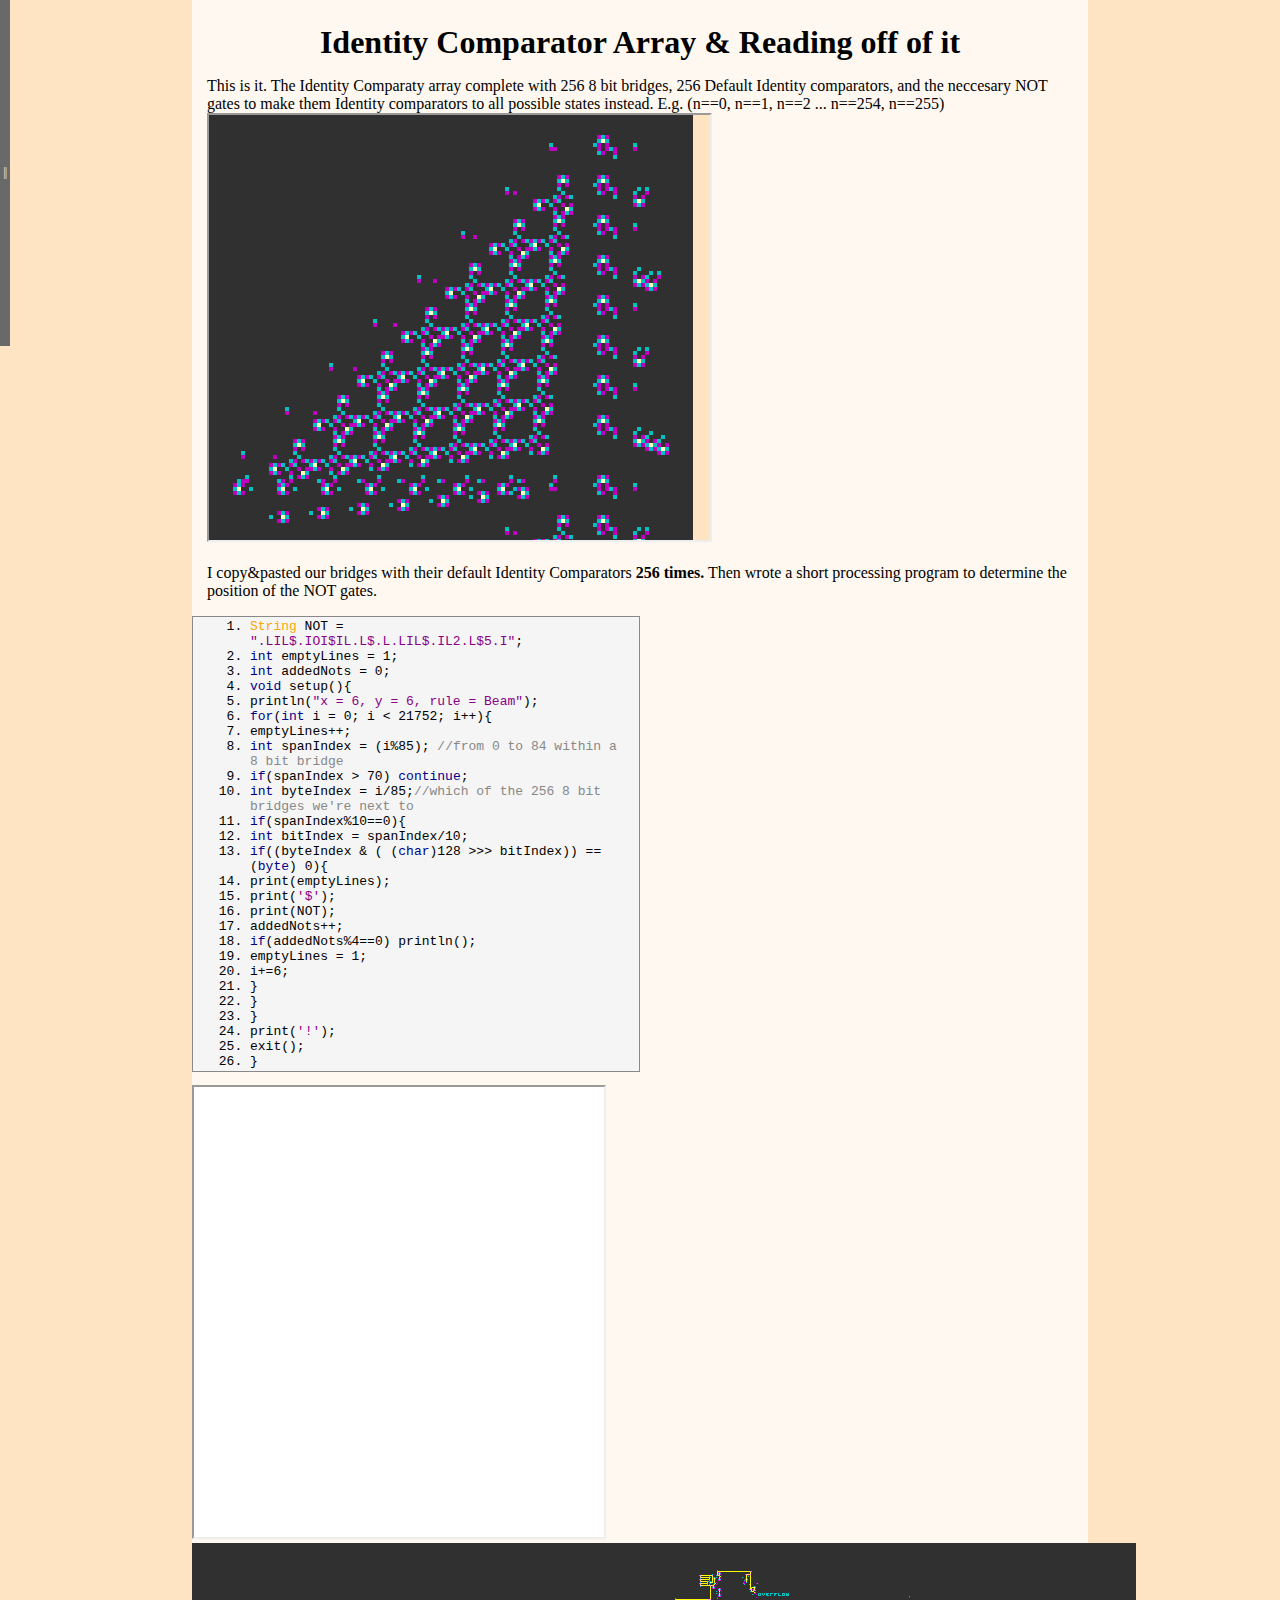
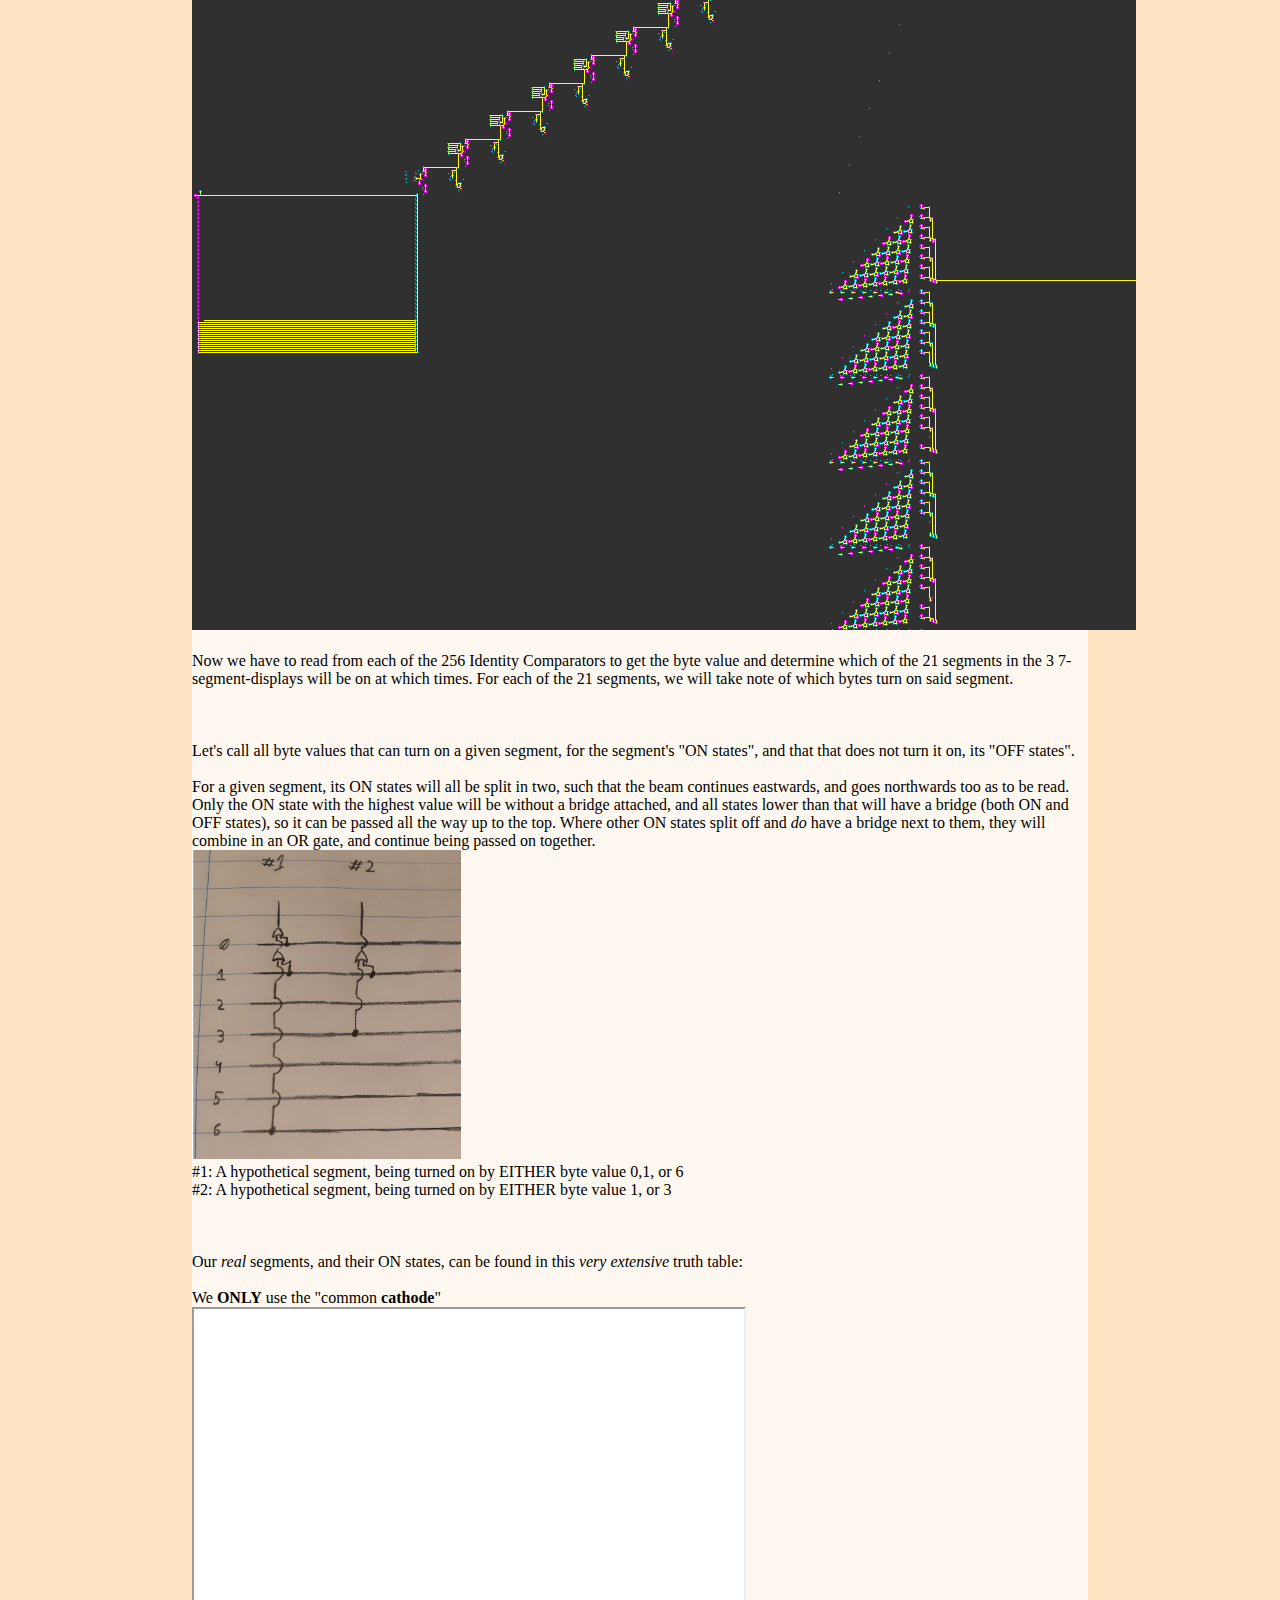
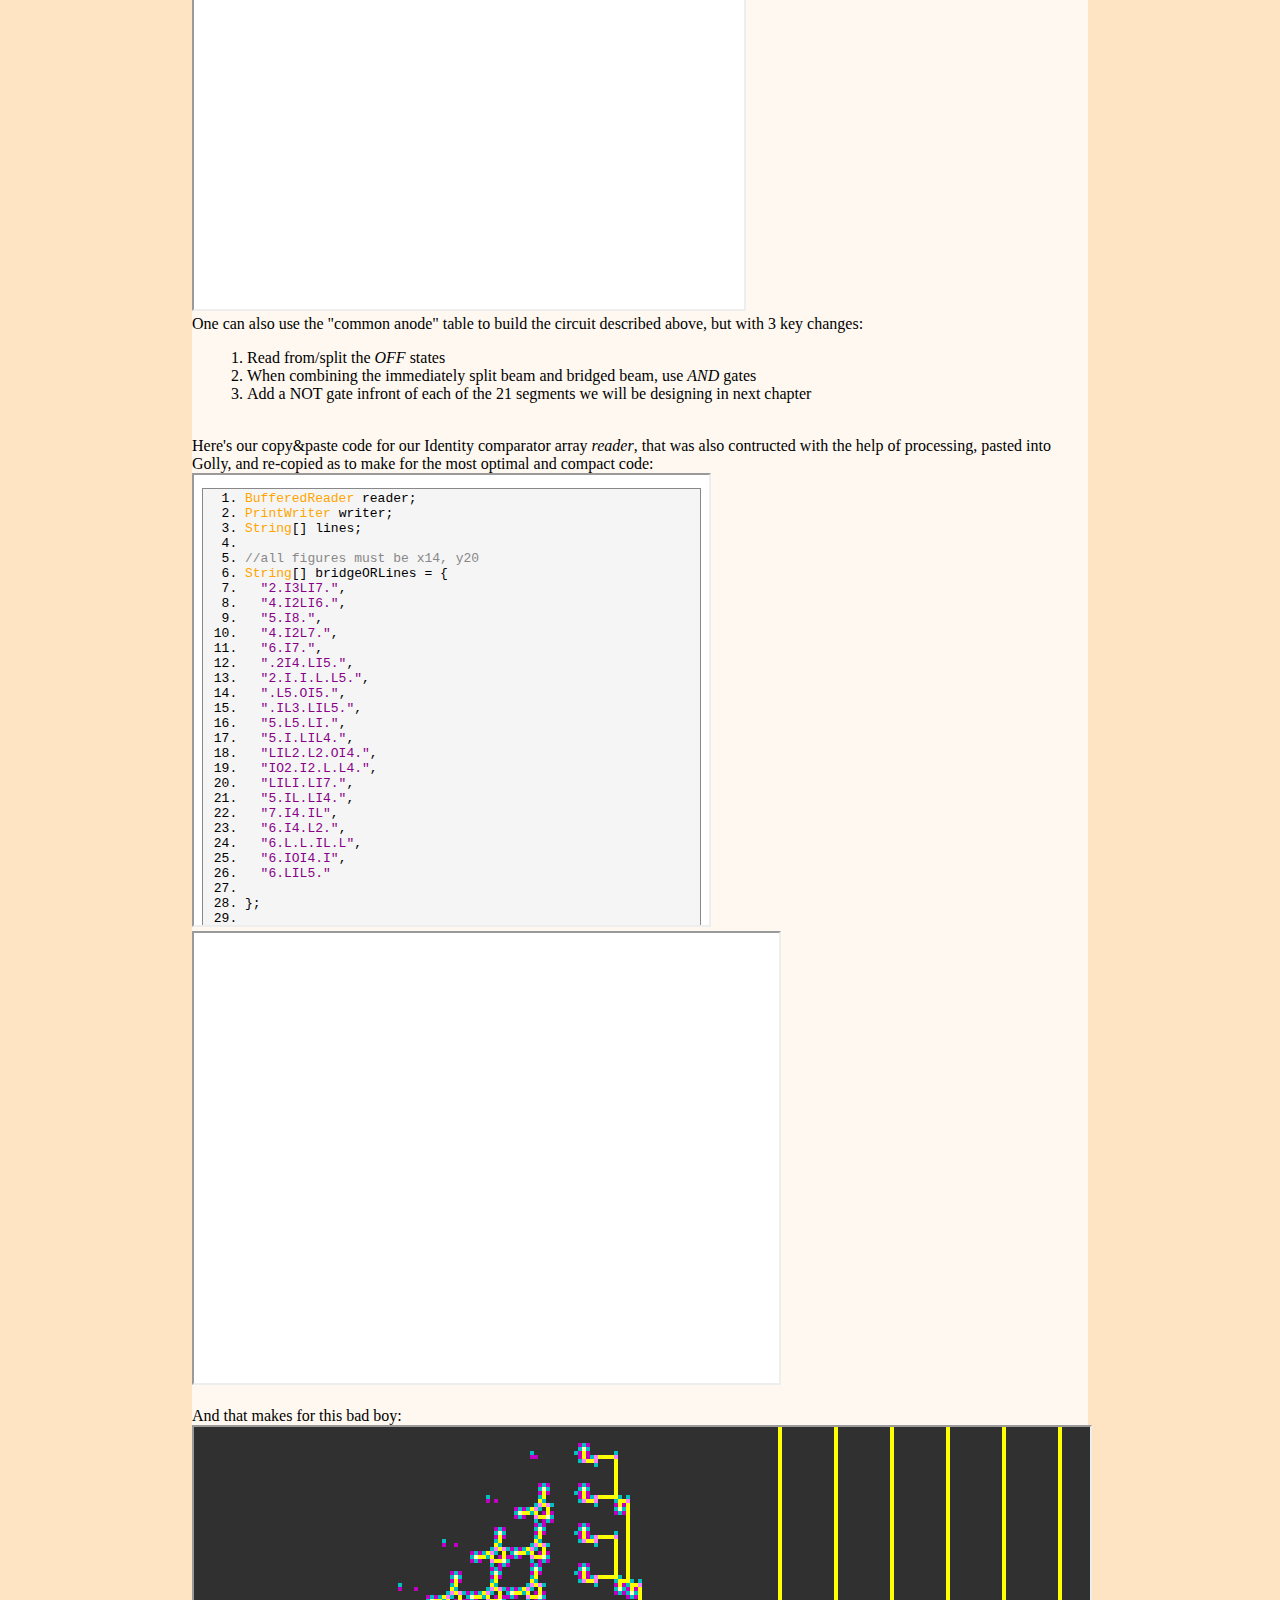
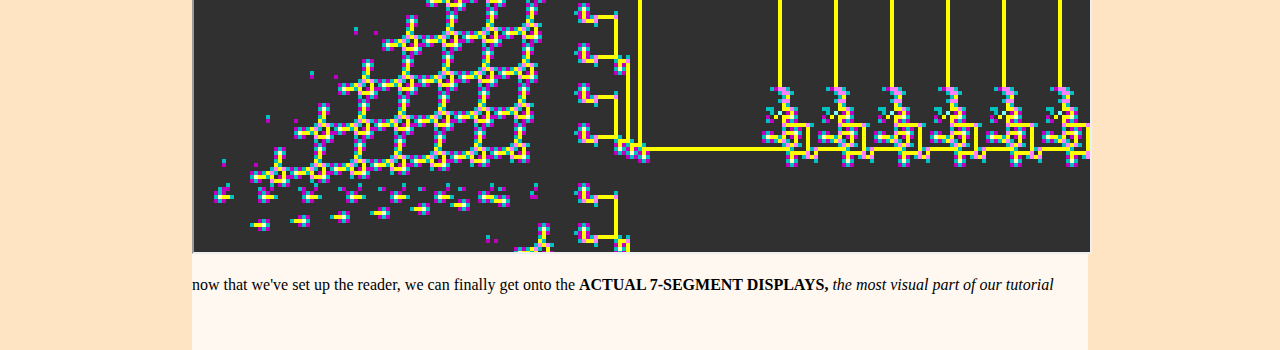
==== BEAMtutorials/IdentityComparatorArray.html @ feb670e9 "the original as written back in early 2020" ====
<!DOCTYPE html>
<html>
    <head>
        <link rel="stylesheet" type="text/css" href="style.css">
        <link rel="stylesheet" type="text/css" href="source/documents/google-code-prettify/prettify.css">
        <script type="text/javascript" src="source/documents/google-code-prettify/prettify.js?skin=sunburst"></script>
    </head>
    <body onload="PR.prettyPrint()">
        <div class="menu">
            <div class="menulist">
                <a href="index">Introduction</a>
                <a href="MeetTheStateGroups"> Meet the state groups! </a>
                <a href="Gates"> Gates </a>
                <a href="TimingBasedCircuitry">Timing Based Circuitry</a>    
                <a href="ByteIdentityComparator"> Byte Identity Comparator</a>
                <a href="IdentityComparatorArray" class="selected">Identity Comparator Array</a>
                <a href="TheSevenSegmentDisplay"> The 7 segment display</a>
            </div>
            <div>
                <div><p>&#8214;</p></div>
            </div>
        </div>
        <div>
            <h1>Identity Comparator Array & Reading off of it</h1>
            <p>
                This is it. The Identity Comparaty array complete with 256 8 bit bridges, 256 Default Identity comparators, 
                and the neccesary NOT gates to make them Identity comparators to all possible states instead. 
                E.g. (n==0, n==1, n==2 ... n==254, n==255)<br>
                <iframe src="source/documents/IdentityComparatorArrayImage.htm" width="501" height="425"></iframe><br><br>
                I copy&pasted our bridges with their default Identity Comparators <b>256 times.</b> 
                Then wrote a short processing program to determine the position of the NOT gates.<br>
                <div style="width: 50%;">
                    <pre class="prettyprint lang-java linenums" style="white-space:pre-line;">String NOT = ".LIL$.IOI$IL.L$.L.LIL$.IL2.L$5.I";
int emptyLines = 1;
int addedNots = 0;
void setup(){
  println("x = 6, y = 6, rule = Beam");
  for(int i = 0; i < 21752; i++){
    emptyLines++;
    int spanIndex = (i%85); //from 0 to 84 within a 8 bit bridge 
    if(spanIndex > 70) continue;
    int byteIndex = i/85;//which of the 256 8 bit bridges we're next to
    if(spanIndex%10==0){
      int bitIndex = spanIndex/10;
      if((byteIndex & ( (char)128 >>> bitIndex)) <wbr>== (byte) 0){
        print(emptyLines);
        print('$');
        print(NOT);
        addedNots++;
        if(addedNots%4==0) println();
        emptyLines = 1;
        i+=6;
      }
    }
  }
   print('!');
   exit();
}</pre>
                </div>
                
                    <iframe src="source/documents/NOTgateArray" width="410" height="450" style="background-color: white;"></iframe><br>
                <img src="source/IdentityComparatorArraySnippet.gif" alt="Snippet of the Identity Comparator Array's first 5 Identity Comparators in the works"><br><br>
                Now we have to read from each of the 256 Identity Comparators to get the byte value and determine 
                which of the 21 segments in the 3 7-segment-displays will be on at which times. 
                For each of the 21 segments, we will take note of which bytes turn on said segment.<br><br><br><br>
                
                
                Let's call all byte values that can turn on a given segment, for the segment's "ON states",
                and that that does not turn it on, its "OFF states".<br><br>
                For a given segment, its ON states will all be split in two, such that the beam
                continues eastwards, and goes northwards too as to be read.<br> 
                Only the ON state with the highest value will be without a bridge attached, and all states lower
                than that will have a bridge (both ON and OFF states), so it can be passed all the way up to the 
                top. Where other ON states split off and <i>do</i> have a bridge next to them, they will combine
                in an OR gate, and continue being passed on together.<br>
                <img src="source/readFromIdentityComparatorArray.jpg" width="30%" alt="Drawn example of how to read from the identity comparator array"><br>
                #1: A hypothetical segment, being turned on by EITHER byte value 0,1, or 6<br>
                #2: A hypothetical segment, being turned on by EITHER byte value 1, or 3 <br><br><br><br>

                Our <i>real</i> segments, and their ON states, can be found in this <i>very extensive</i> truth table:<br><br>
                We <b>ONLY</b> use the "common <b>cathode</b>"<br>

                <iframe src="source/documents/Construction_of_8bit_7segement_decimal_display" width="550" height="600" style="background-color: white;"></iframe><br>
                One can also use the "common anode" table to build the circuit described above, but with 3 key changes: <br>
                <ol>
                    <li>Read from/split the <i>OFF</i> states</li>
                    <li>When combining the immediately split beam and bridged beam, use <i>AND</i> gates</li>
                    <li>Add a NOT gate infront of each of the 21 segments we will be designing in next chapter</li>
                </ol>
                <br>
                Here's our copy&paste code for our Identity comparator array <i>reader</i>, that was also contructed with the help of processing, 
                    pasted into Golly, and re-copied as to make for the most optimal and compact code: <br>
                <iframe src="source/documents/IdentityComparatorArrayReaderCode.html" width="515" height="450" style="background-color: white;"></iframe>
                <iframe src="source/documents/IdentityComparatorArrayReader" width="585" height="450" style="background-color: white;"></iframe><br><br>
                And that makes for this bad boy: <br>
                <iframe src="source/documents/IdentityComparatorArrayReaderImage.htm" width="100%" height="425"></iframe><br><br>

                now that we've set up the reader, we can finally get onto the <b>ACTUAL 7-SEGMENT DISPLAYS,</b> <i>the most visual part of our tutorial</i>
            </p>
            
        </div>        
    </body>
</html>
---- BEAMtutorials/style.css ----
h1{
    text-align: center;
    padding-top: 1.5rem;
    margin: 0 0 0 0;
    
}
h2{
    text-align: center
}

h3{
    font-size: 30px;
    margin-left: 15px;
}

p{
    margin-left: 15px;
    margin-right: 15px;
}

ol, ul{
    margin-left: 15px;
    margin-right: 15px;
}

.menu{
    display: flex;
    flex-direction: row;
    position: fixed;
    width: 230px;
    left: -220px;
}

.menu:hover{
    animation-name: open;
    animation-duration: 0.5s;
    animation-timing-function: ease;
    animation-fill-mode: forwards;
}

.menu:not(:hover){
    animation-name: close;
    animation-duration: 0.5s;
    animation-timing-function: ease;
}

@keyframes open{
    from{left: -220px;}
    to{left: 0px;}
}

@keyframes close{
    from{left: 0px;}
    to{left: -220px;}
}

.menu > *{
    background: dimgray;
    width: 10px;
}

.menu > * div{
    background: dimgray;
    text-align: center;
    height: 173px;
    margin: 173px 0px 0px 0px;
}

.menu > * p{
    margin: -0.5rem 0px 0px 0px;
    color: lightgray;
}

.menulist{
    display: flex;
    background-color: white;
    border: 5px solid coral;
    flex-direction: column;
    width: 220px;
}

.menulist > *{
    background-color: whitesmoke;
    margin: 5px 5px 5px 5px;
    height: 30px;
    text-align: center;
    padding-top: 0.5rem;
    text-decoration: none;
    color: black;
}

.menulist > *:hover{
    background-color: lightgrey;
}

.menulist > .selected{
    background-color: coral;
    color: whitesmoke;
}

.menulist > .selected:hover{
    background-color: darksalmon;
}

html{
    background-color: bisque;
}

body{
    background-color: rgba(255, 255, 255, 0.75);
    width: 70%;
    margin-top: 0;
    margin-bottom: 0;
    padding-bottom: 2.5rem;
    margin-left: 15%;
}

table{
    margin-left: 15px;
    margin-right: 15px;
}

table.ThreeByThree{
    border: 1px solid dimgray;
    width: 100px;
}

table.ThreeByThree td{
    border: 3px double darkgray;
    height: 25px;
    text-align: center;
}

table.Gates{
    border: 3px solid black;
    text-align: center;
    border-collapse: collapse;
}

table.Gates table{
    margin-left: 5%;
    margin-top: 5%;
    margin-bottom: 5%;
    text-align: center;
    border-collapse: collapse;
    width: 90%;
    
}

table.Gates th, td{
    border: 2px solid darkgray;
}

table.Gates th {
    font-weight: bold;
    border-bottom: 2px solid dimgray;
}

table.Gates th {
    font-weight: bold;
    border-bottom: 2px solid dimgray;
}

table.Gates table td:nth-child(2), table.Gates table th:nth-child(2){
    border-right: 2px solid dimgray;
}

footer > div > a{
    font-size: 16px;
    font-weight: bold;
    margin-left: 30px;
    margin-right: 30px;
}

footer > div.previous > a:nth-child(1){
    margin-left: 0;
}

footer > div.next > a:nth-child(1){
    margin-right: 0;
}

footer > div.next > a{
    float: right;
}

footer > div.previous > a{
    float: left;
}

.b{
    min-width: 2500px;
    margin-left: 0px;
}
.pixelated {
    image-rendering:optimizeSpeed;             /* Legal fallback */
    image-rendering:-moz-crisp-edges;          /* Firefox        */
    image-rendering:-o-crisp-edges;            /* Opera          */
    image-rendering:-webkit-optimize-contrast; /* Safari         */
    image-rendering:optimize-contrast;         /* CSS3 Proposed  */
    image-rendering:crisp-edges;               /* CSS4 Proposed  */
    image-rendering:pixelated;                 /* CSS4 Proposed  */
    -ms-interpolation-mode:nearest-neighbor;   /* IE8+           */
}
---- BEAMtutorials/source/documents/google-code-prettify/prettify.css ----
.pln{
    color:#000
}

@media screen{
    .str{
        color:#808
    }
    .kwd{
        color:#008
    }
    .com{
        color:#888
    }
    .typ{
        color:orange
    }
    .lit{
        color:#000
    }
    .clo,.opn,.pun{
        color:#000
    }
    .tag{
        color:#008
    }
    .atn{
        color:#606
    }
    .atv{
        color:#080
    }
    .dec,.var{
        color:#606
    }
    .fun{
        color:red
    }
}

pre.prettyprint{
    padding:2px;
    border:1px solid #888;
    background-color: whitesmoke;
}

ol.linenums{
    margin-top:0;
    margin-bottom:0
}

li.L0,li.L1,li.L2,li.L3,li.L5,li.L6,li.L7,li.L8{
    list-style-type: decimal;
}
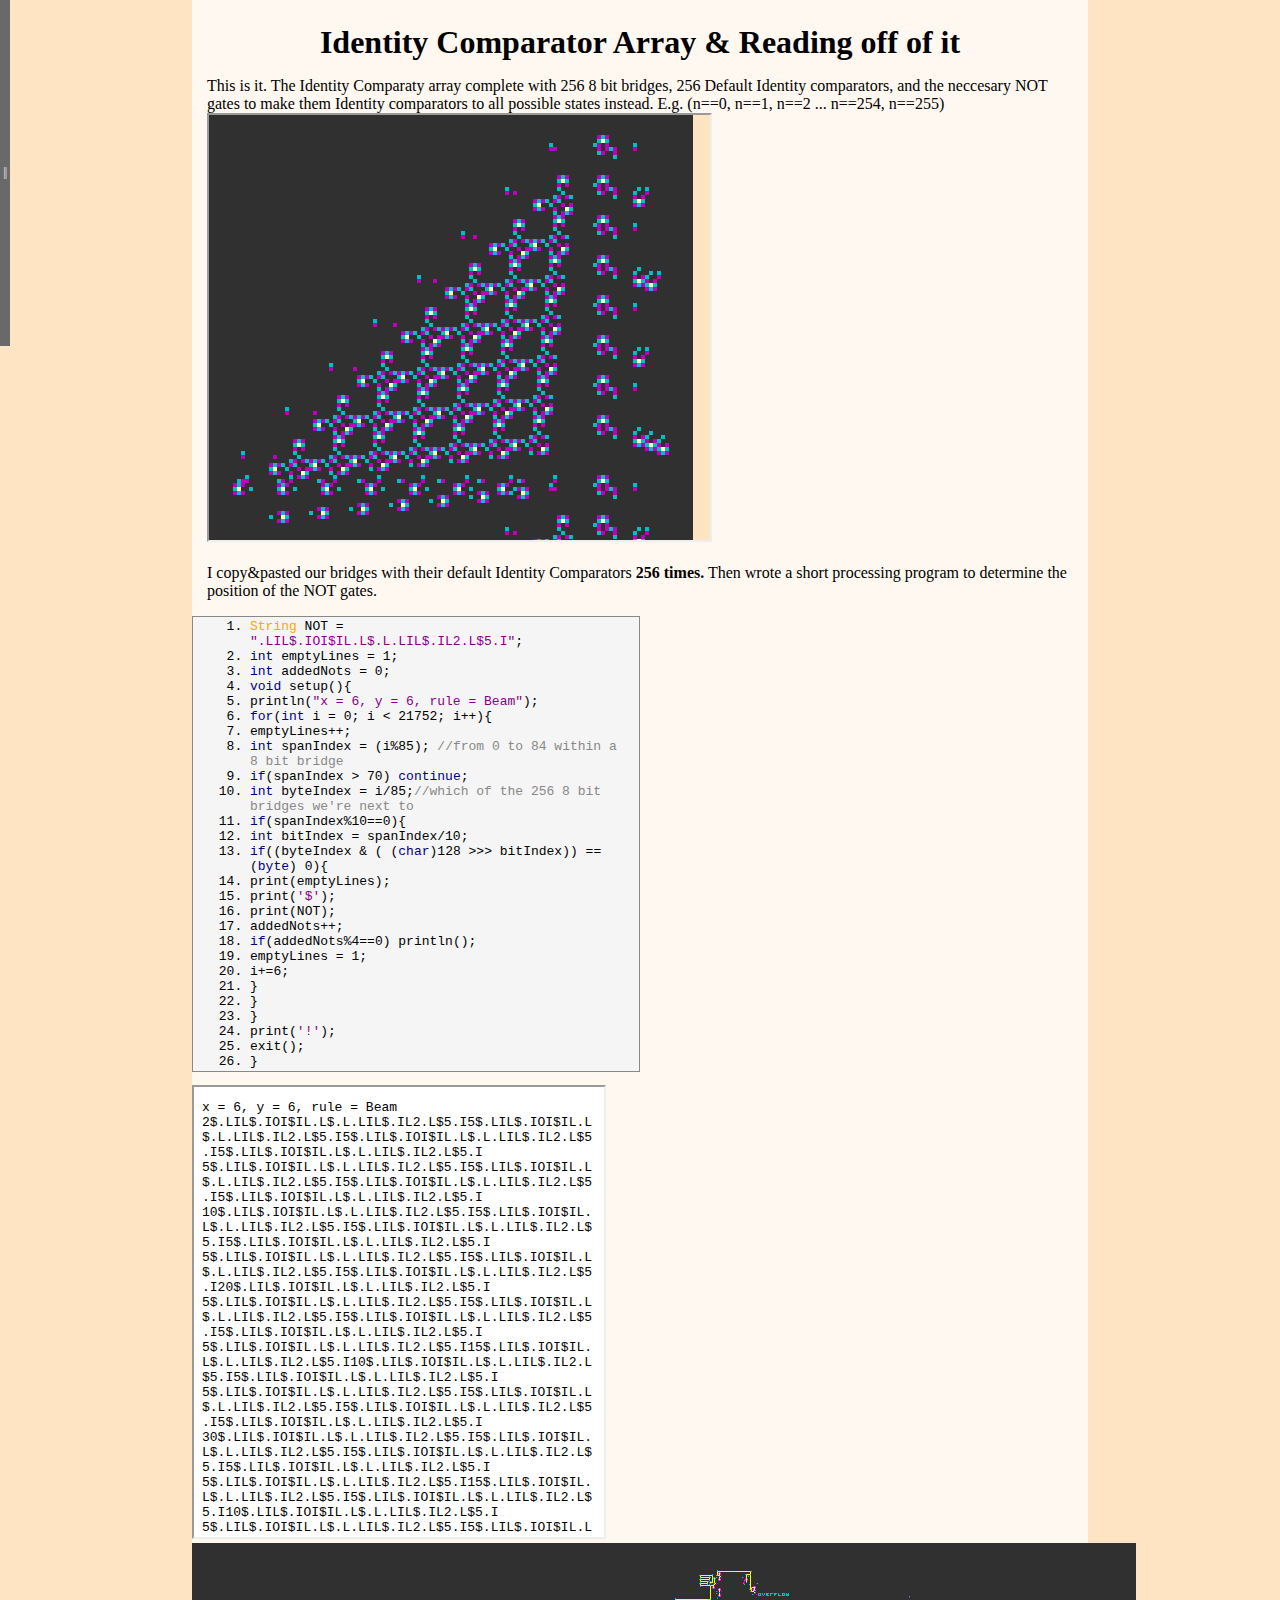
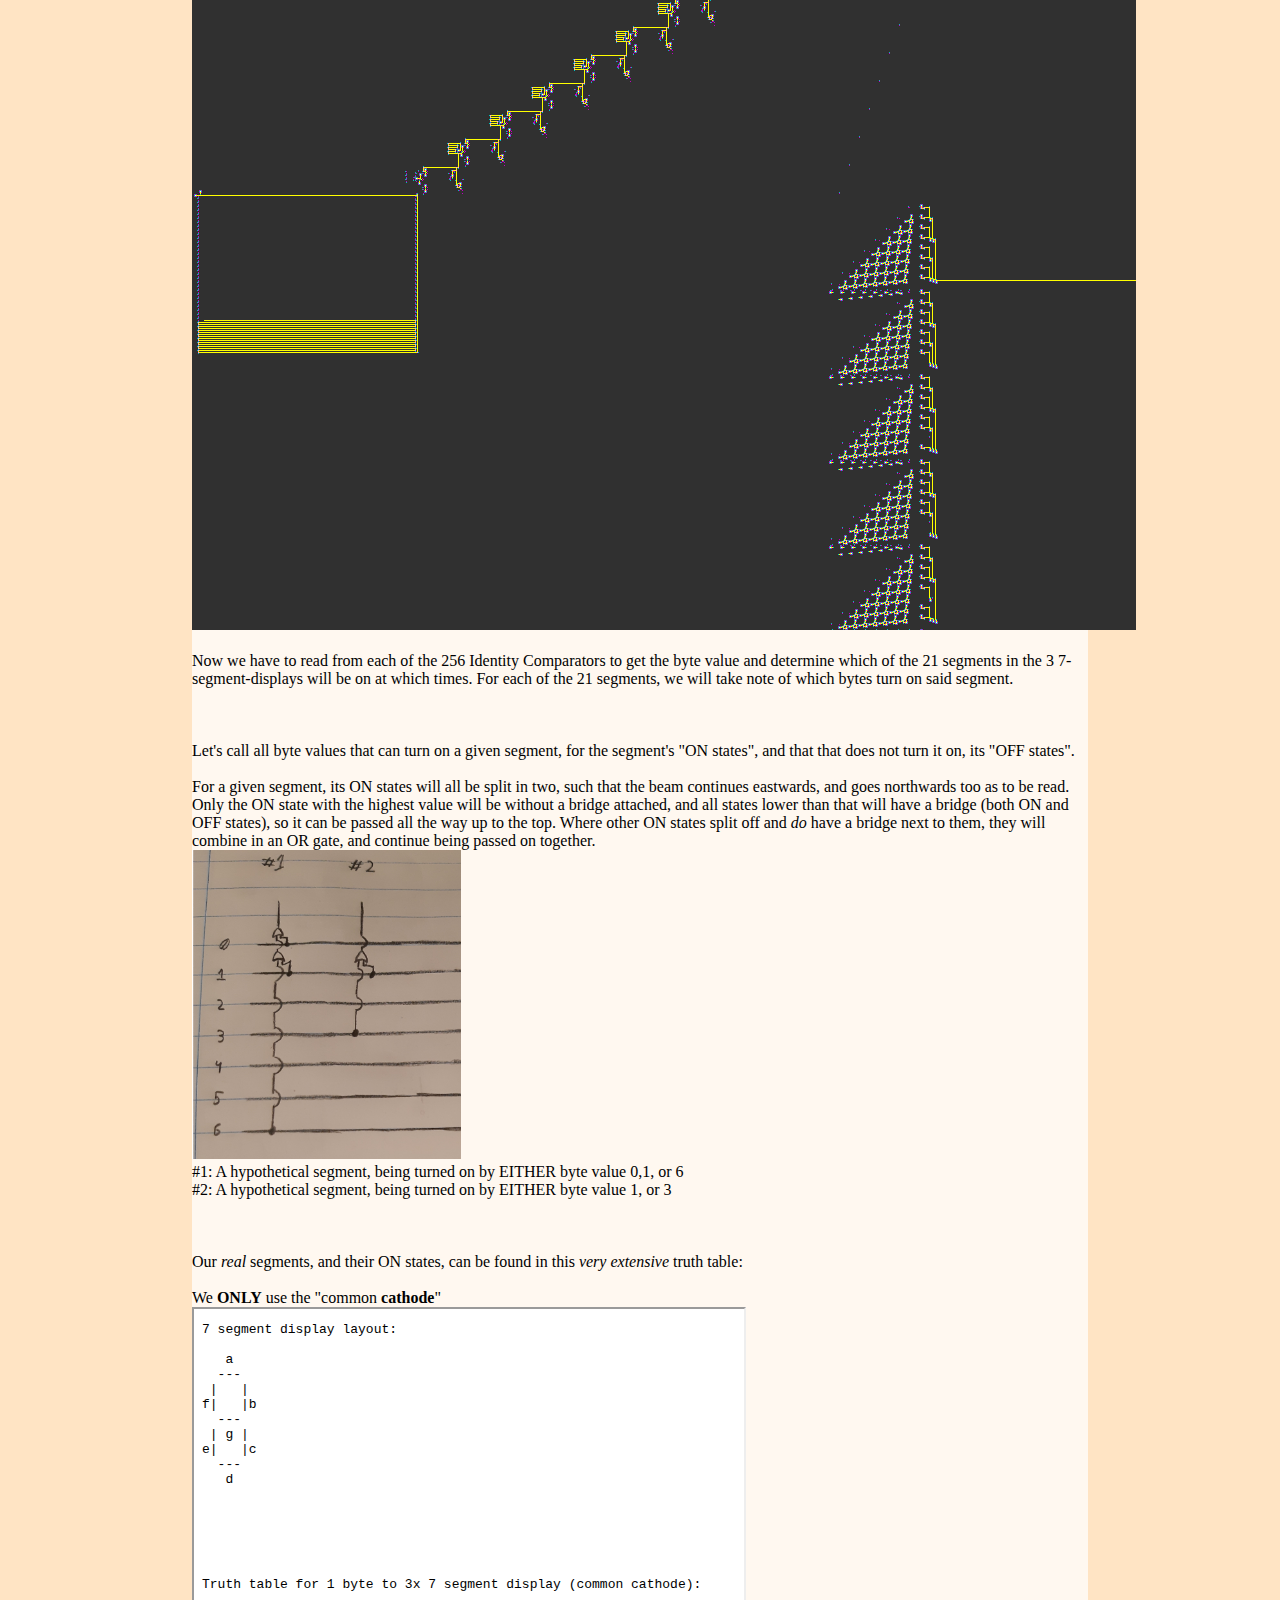
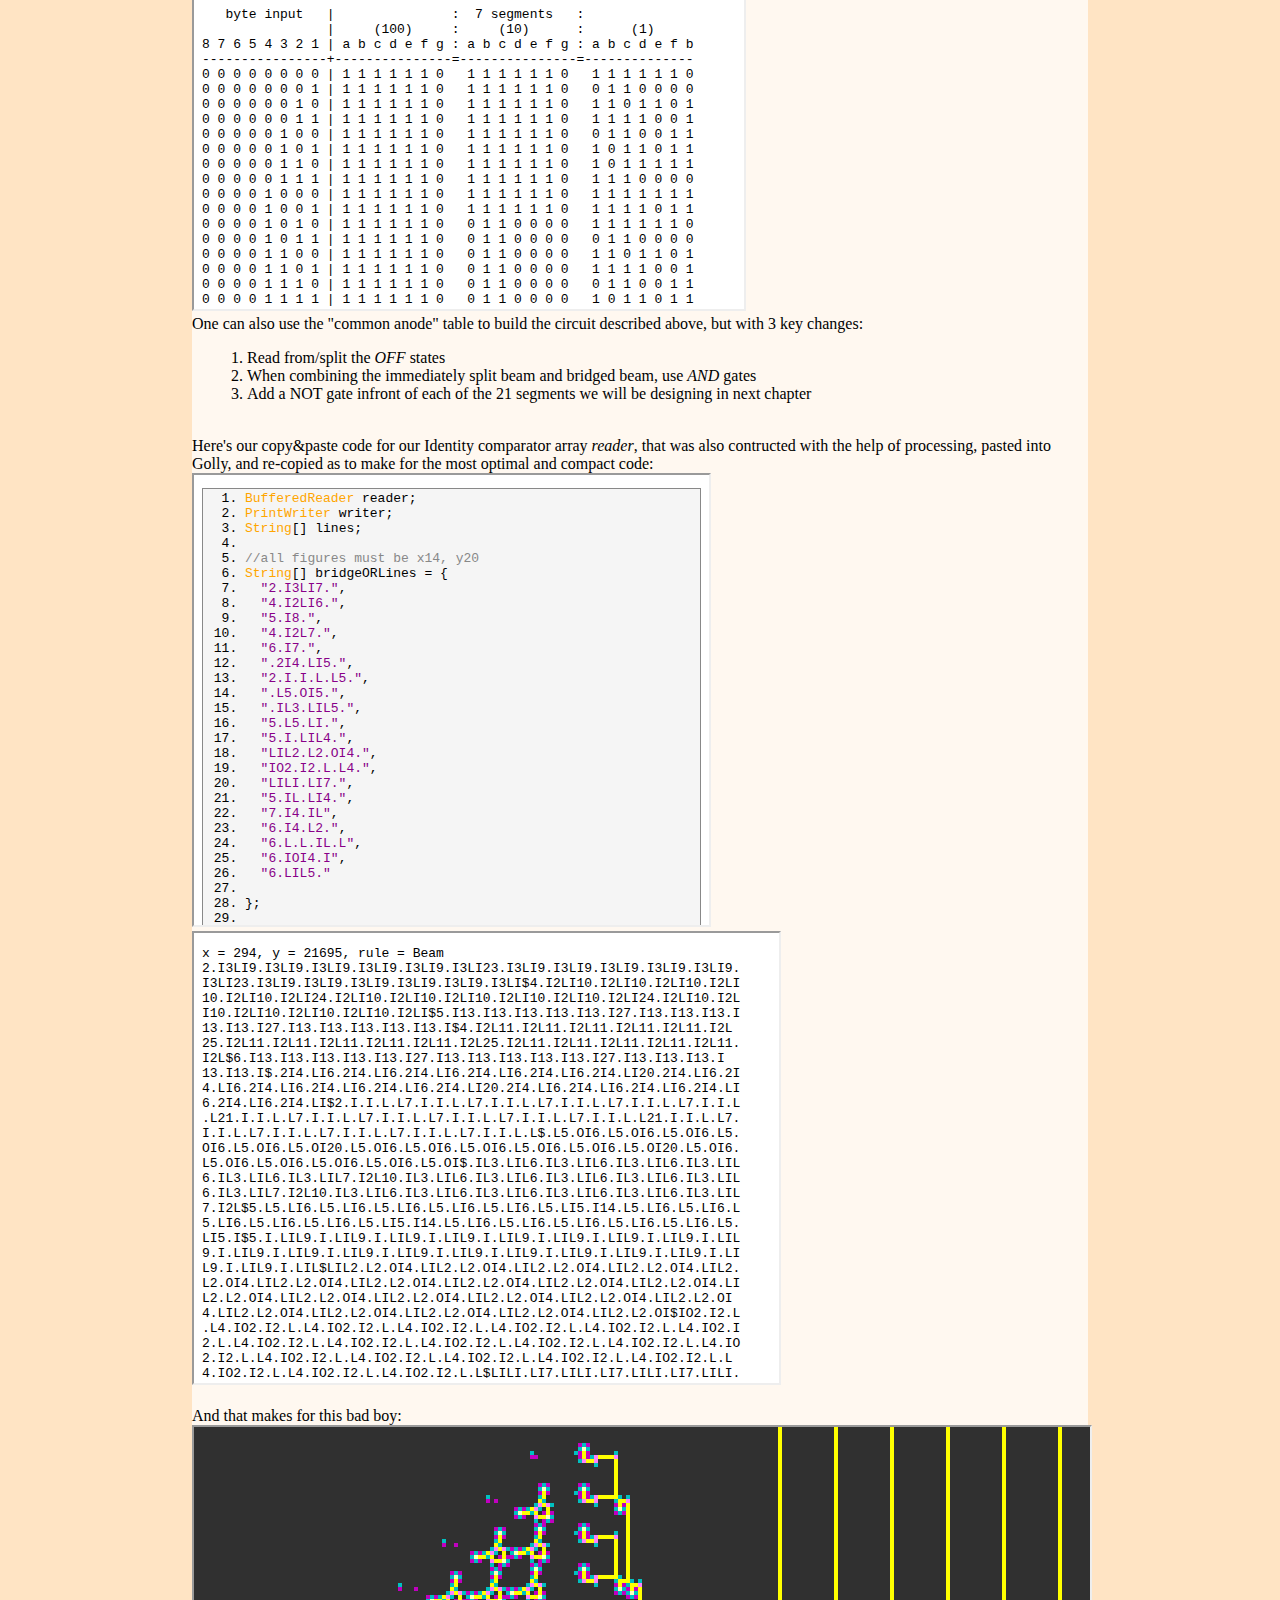
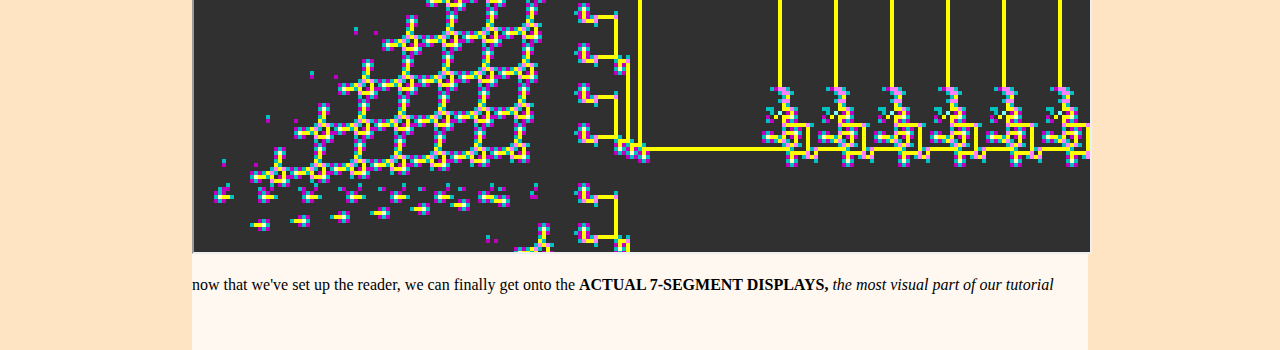
==== commit fd5bdbe7: "given file extentions to files missing them" ====
--- a/BEAMtutorials/IdentityComparatorArray.html
+++ b/BEAMtutorials/IdentityComparatorArray.html
@@ -58,7 +58,7 @@
 }</pre>
                 </div>
                 
-                    <iframe src="source/documents/NOTgateArray" width="410" height="450" style="background-color: white;"></iframe><br>
+                    <iframe src="source/documents/NOTgateArray.txt" width="410" height="450" style="background-color: white;"></iframe><br>
                 <img src="source/IdentityComparatorArraySnippet.gif" alt="Snippet of the Identity Comparator Array's first 5 Identity Comparators in the works"><br><br>
                 Now we have to read from each of the 256 Identity Comparators to get the byte value and determine 
                 which of the 21 segments in the 3 7-segment-displays will be on at which times. 
@@ -80,7 +80,7 @@
                 Our <i>real</i> segments, and their ON states, can be found in this <i>very extensive</i> truth table:<br><br>
                 We <b>ONLY</b> use the "common <b>cathode</b>"<br>
 
-                <iframe src="source/documents/Construction_of_8bit_7segement_decimal_display" width="550" height="600" style="background-color: white;"></iframe><br>
+                <iframe src="source/documents/Construction_of_8bit_7segement_decimal_display.txt" width="550" height="600" style="background-color: white;"></iframe><br>
                 One can also use the "common anode" table to build the circuit described above, but with 3 key changes: <br>
                 <ol>
                     <li>Read from/split the <i>OFF</i> states</li>
@@ -91,7 +91,7 @@
                 Here's our copy&paste code for our Identity comparator array <i>reader</i>, that was also contructed with the help of processing, 
                     pasted into Golly, and re-copied as to make for the most optimal and compact code: <br>
                 <iframe src="source/documents/IdentityComparatorArrayReaderCode.html" width="515" height="450" style="background-color: white;"></iframe>
-                <iframe src="source/documents/IdentityComparatorArrayReader" width="585" height="450" style="background-color: white;"></iframe><br><br>
+                <iframe src="source/documents/IdentityComparatorArrayReader.txt" width="585" height="450" style="background-color: white;"></iframe><br><br>
                 And that makes for this bad boy: <br>
                 <iframe src="source/documents/IdentityComparatorArrayReaderImage.htm" width="100%" height="425"></iframe><br><br>
 
